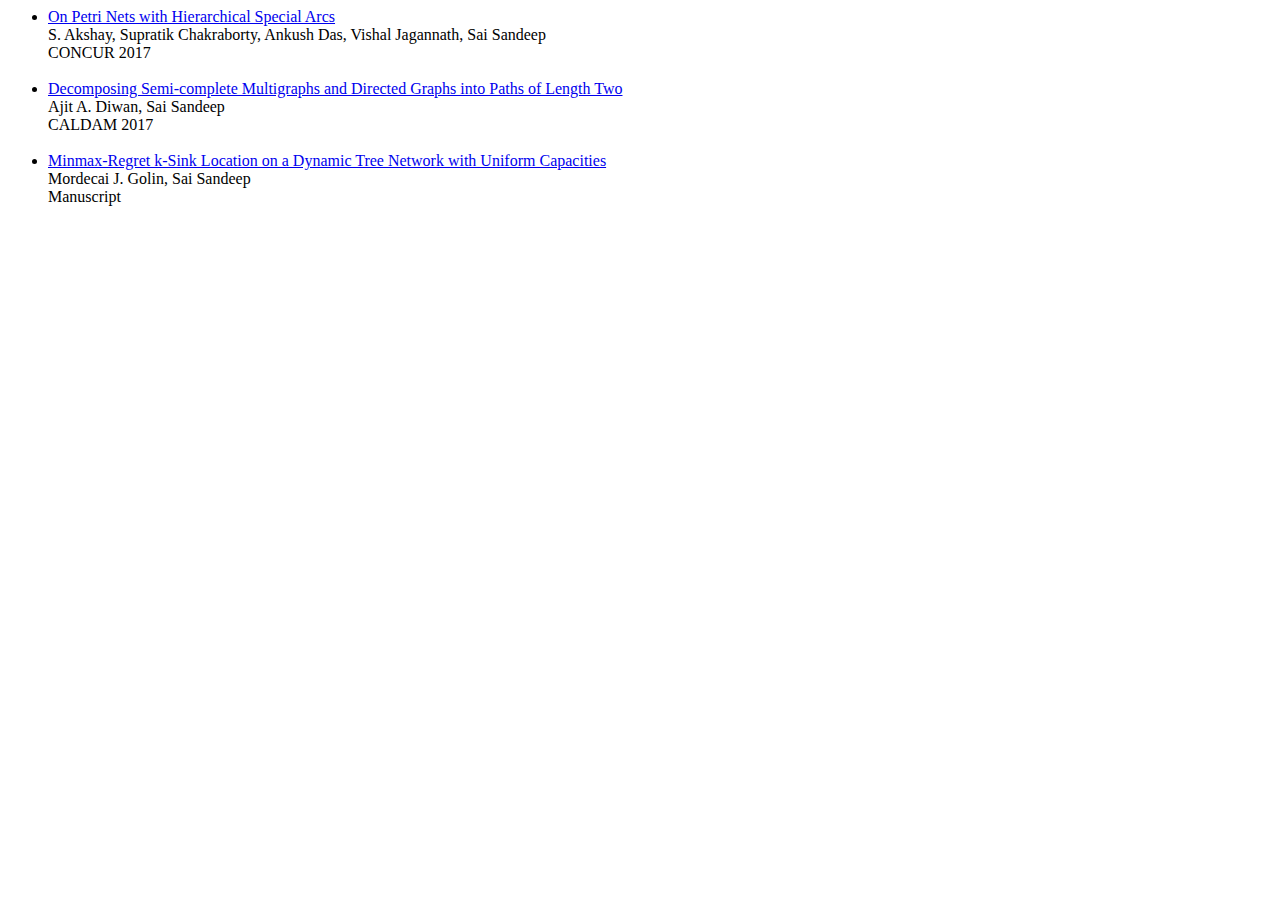
==== pubs.html @ df171ef7 "Adding content" ====
<html>
    <ul>
        <li> <a href ="https://arxiv.org/abs/1707.01157"> On Petri Nets with Hierarchical Special Arcs</a> <br>
            S. Akshay, Supratik Chakraborty, Ankush Das, Vishal Jagannath, Sai Sandeep <br>
            CONCUR 2017 <br> <br>
        <li> <a href ="pubsu/caldam-revised.pdf"> Decomposing Semi-complete Multigraphs and Directed Graphs into Paths of Length Two </a> <br>
            Ajit A. Diwan, Sai Sandeep <br>
            CALDAM 2017 <br> <br>
        <li> <a href = "https://arxiv.org/abs/1806.03814"> Minmax-Regret k-Sink Location on a Dynamic Tree Network with Uniform Capacities </a> <br>
            Mordecai J. Golin, Sai Sandeep <br>
            Manuscript <br> <br>
        
    </ul>
</html>
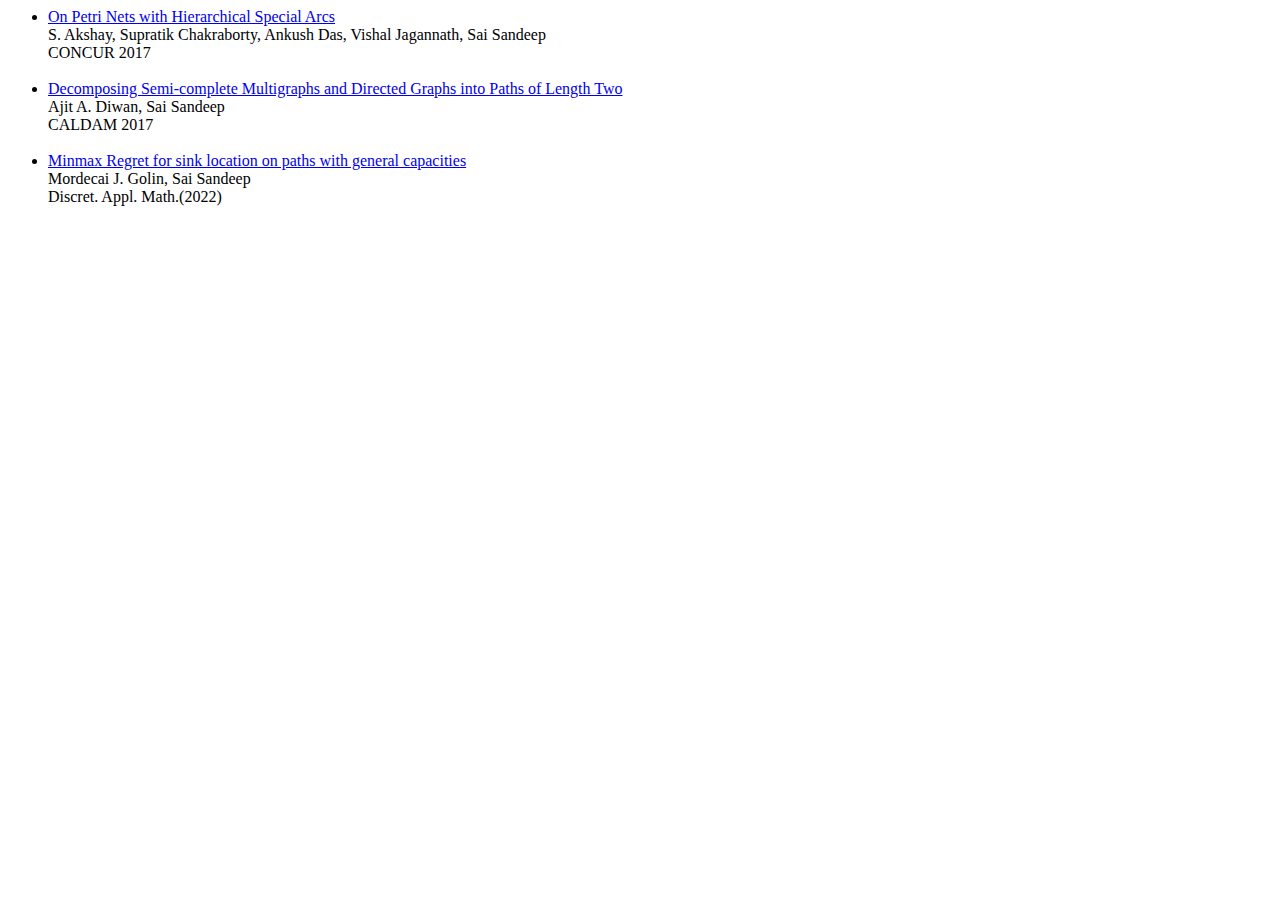
==== commit 96924fbb: "Update pubs.html" ====
--- a/pubs.html
+++ b/pubs.html
@@ -6,9 +6,9 @@
         <li> <a href ="pubsu/caldam-revised.pdf"> Decomposing Semi-complete Multigraphs and Directed Graphs into Paths of Length Two </a> <br>
             Ajit A. Diwan, Sai Sandeep <br>
             CALDAM 2017 <br> <br>
-        <li> <a href = "https://arxiv.org/abs/1806.03814"> Minmax-Regret k-Sink Location on a Dynamic Tree Network with Uniform Capacities </a> <br>
+        <li> <a href = "https://arxiv.org/abs/1912.12447"> Minmax Regret for sink location on paths with general capacities </a> <br>
             Mordecai J. Golin, Sai Sandeep <br>
-            Manuscript <br> <br>
+            Discret. Appl. Math.(2022) <br> <br>
         
     </ul>
 </html>
